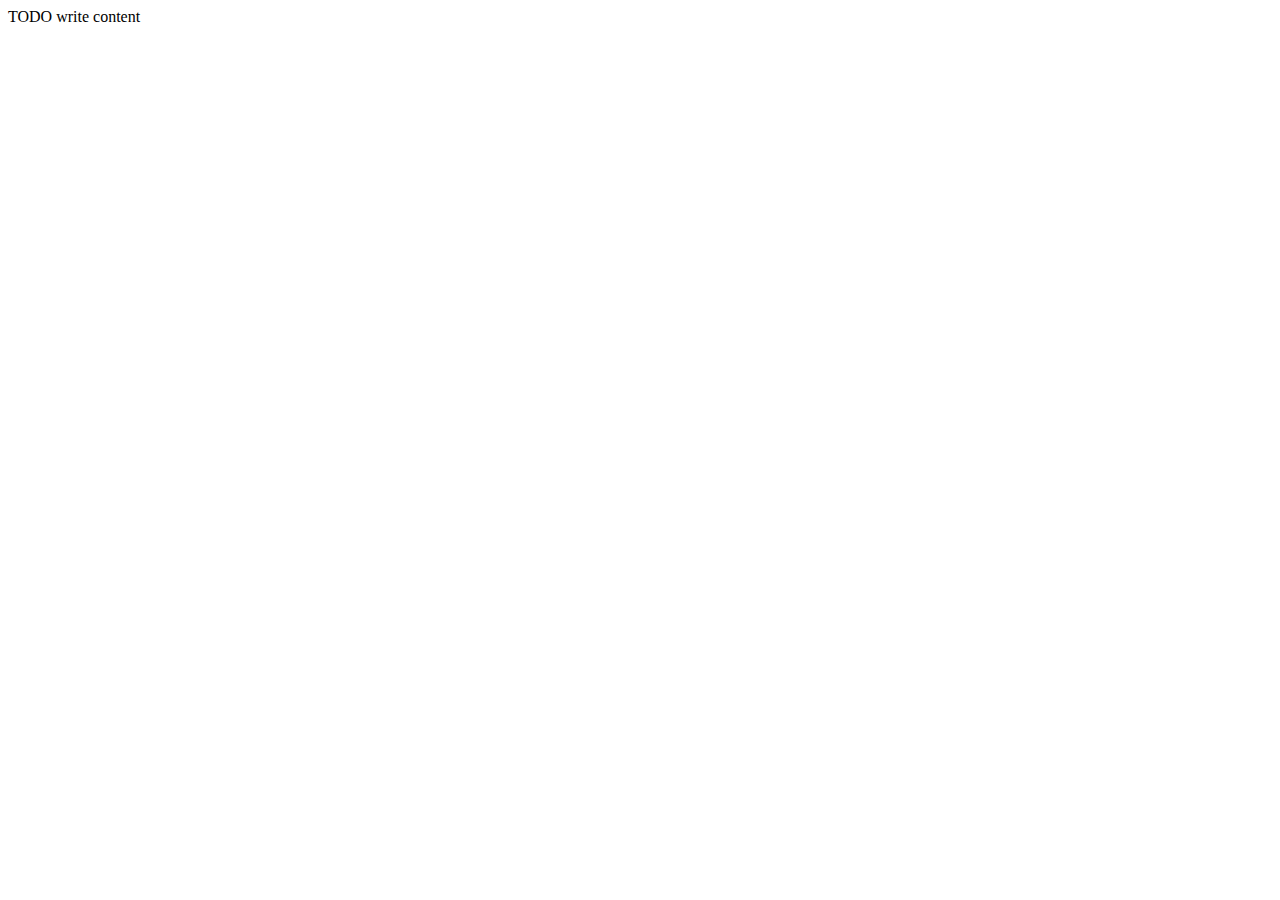
==== index.html @ 049dc899 "Testing" ====
<!DOCTYPE html>
<!--
Click nbfs://nbhost/SystemFileSystem/Templates/Licenses/license-default.txt to change this license
Click nbfs://nbhost/SystemFileSystem/Templates/ClientSide/html.html to edit this template
-->
<html>
    <head>
        <title>TODO supply a title</title>
        <meta charset="UTF-8">
        <meta name="viewport" content="width=device-width, initial-scale=1.0">
    </head>
    <body>
        <div>TODO write content</div>
    </body>
</html>
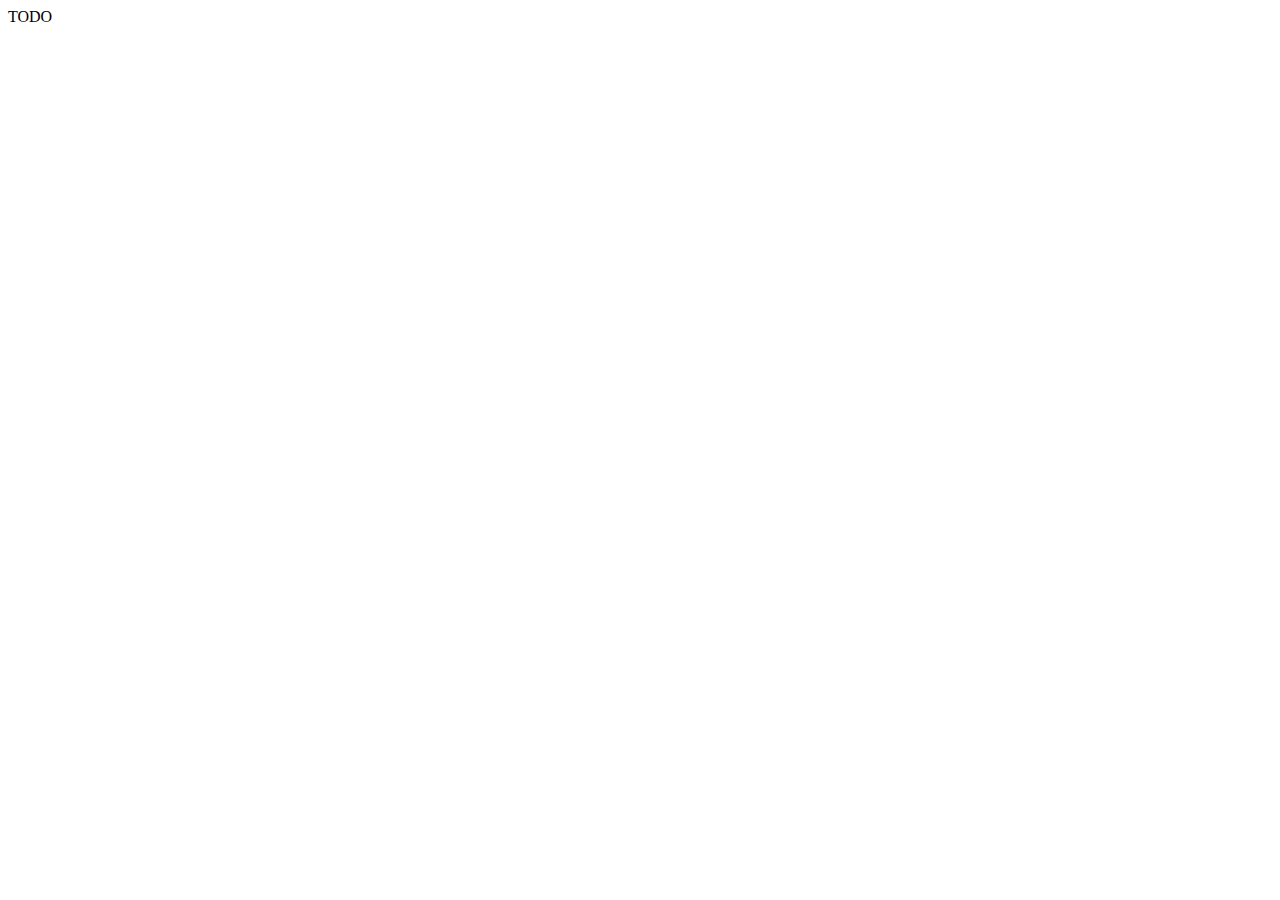
==== commit a7777270: "Testing" ====
--- a/index.html
+++ b/index.html
@@ -10,6 +10,10 @@
         <meta name="viewport" content="width=device-width, initial-scale=1.0">
     </head>
     <body>
-        <div>TODO write content</div>
+          <script>
+            window.addEventListener('DOMContentLoaded', function () {
+                window.location.href ="page/index.html";
+            });
+        </script>
     </body>
 </html>
